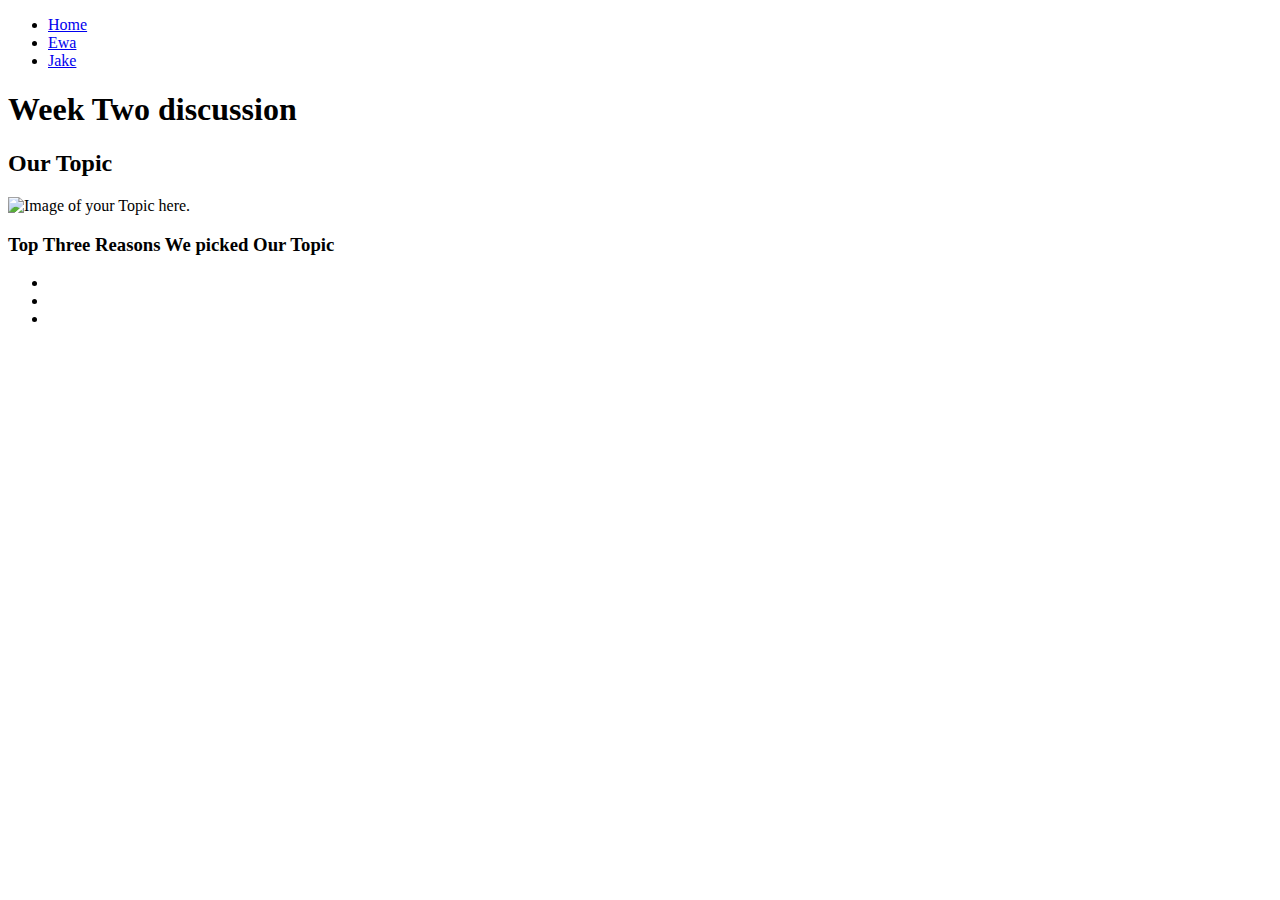
==== index.html @ c95e3f7e "ewa's files" ====
<!DOCTYPE html>
<html lang="en">
<head>
    <meta charset="UTF-8">
    <meta http-equiv="X-UA-Compatible" content="IE=edge">
    <meta name="viewport" content="width=device-width, initial-scale=1.0">
    <!-- <link rel="stylesheet" href="css/html5reset.css"> -->
    <!-- <link rel="stylesheet" href="css/student1.css"> -->
    <!-- <link rel="stylesheet" href="css/student2.css"> -->
    <!-- <link rel="stylesheet" href="css/student3.css"> -->
    <title>Week 2 Discussion</title>
</head>
<body>
    <header>
        <nav>
            <ul>
                <li><a href = "index.html">Home</a></li>
                <li><a href="ewa.html">Ewa</a></li>
                <li><a href="Jake.html">Jake</a></li>
            </ul>
        </nav>
        <h1>Week Two discussion</h1>

    </header>
    
    <main>
        <h2> Our Topic</h2>
        <img src = "yourPicHere" width="200" alt = "Image of your Topic here.">

        <h3>Top Three Reasons We picked Our Topic</h3>
        <ul>
            <li></li>
            <li></li>
            <li></li>
        </ul>
    </main>
    
</body>
</html>
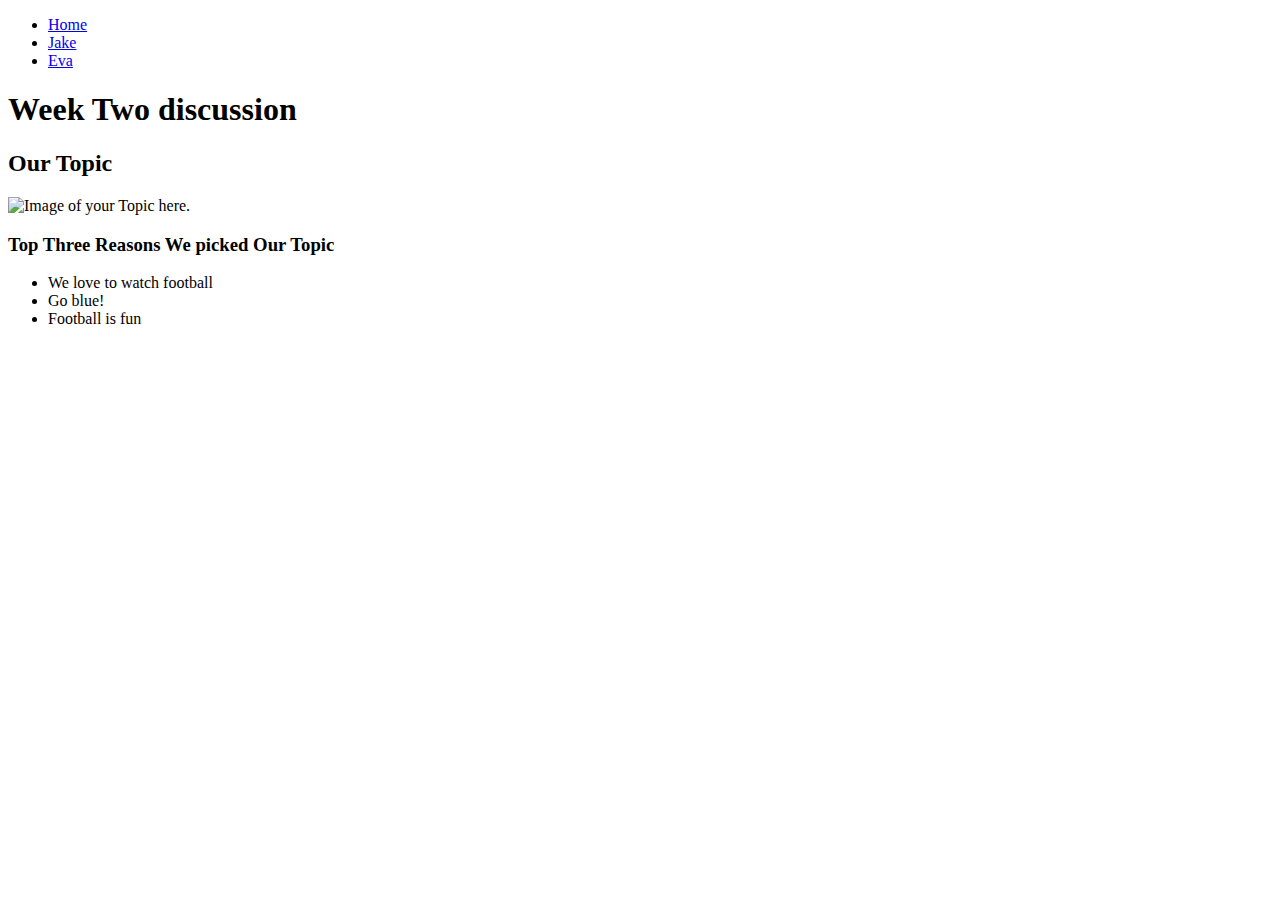
==== commit 25c79b08: "Add files via upload" ====
--- a/index.html
+++ b/index.html
@@ -15,8 +15,8 @@
         <nav>
             <ul>
                 <li><a href = "index.html">Home</a></li>
-                <li><a href="ewa.html">Ewa</a></li>
                 <li><a href="Jake.html">Jake</a></li>
+                <li><a href="ewa.html">Eva</a></li>
             </ul>
         </nav>
         <h1>Week Two discussion</h1>
@@ -25,13 +25,13 @@
     
     <main>
         <h2> Our Topic</h2>
-        <img src = "yourPicHere" width="200" alt = "Image of your Topic here.">
+        <img src = "Images/Snap.jfif" width="200" alt = "Image of your Topic here.">
 
         <h3>Top Three Reasons We picked Our Topic</h3>
         <ul>
-            <li></li>
-            <li></li>
-            <li></li>
+            <li>We love to watch football</li>
+            <li>Go blue!</li>
+            <li>Football is fun</li>
         </ul>
     </main>
     
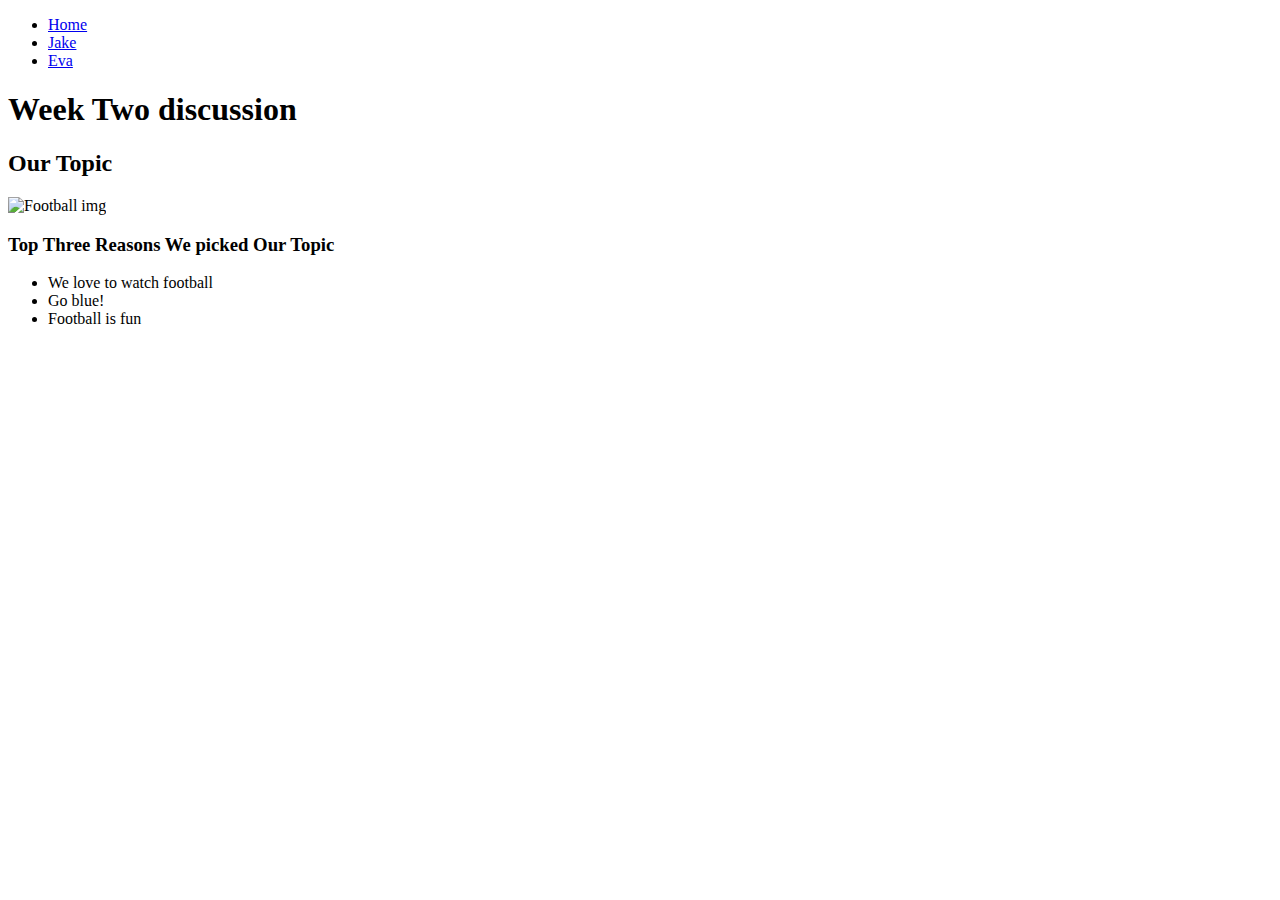
==== commit 6770da3c: "Add files via upload" ====
--- a/index.html
+++ b/index.html
@@ -25,7 +25,7 @@
     
     <main>
         <h2> Our Topic</h2>
-        <img src = "Images/Snap.jfif" width="200" alt = "Image of your Topic here.">
+        <img src = "Images/Snap.jfif" width="200" alt = "Football img">
 
         <h3>Top Three Reasons We picked Our Topic</h3>
         <ul>
